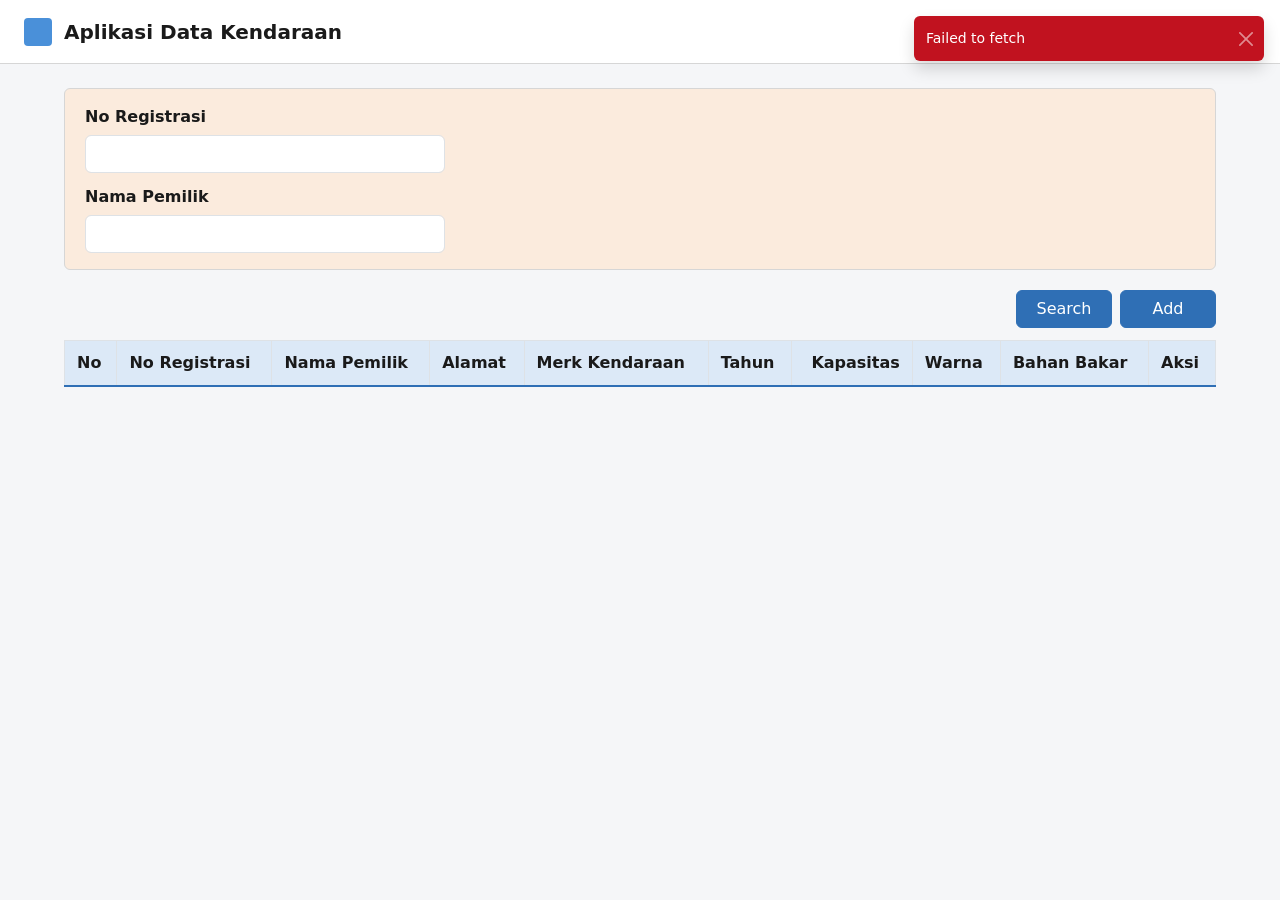
==== frontend/index.html @ d55fca4f "feat(frontend): bangun halaman Monitoring dengan filter dan modal hapus Tambah kerangka frontend HTM" ====
<!doctype html>
<html lang="id">
  <head>
    <meta charset="UTF-8" />
    <meta name="viewport" content="width=device-width, initial-scale=1" />
    <title>Aplikasi Data Kendaraan</title>
    <link
      href="https://cdn.jsdelivr.net/npm/bootstrap@5.3.3/dist/css/bootstrap.min.css"
      rel="stylesheet"
    />
    <link href="css/app.css" rel="stylesheet" />
  </head>
  <body>
    <header class="app-header">
      <span class="app-logo"></span>
      <h1 class="app-title">Aplikasi Data Kendaraan</h1>
    </header>

    <main class="container">
      <section class="filter-panel">
        <form id="filterForm">
          <div class="filter-fields">
            <div>
              <label for="filterNoRegistrasi" class="form-label"
                >No Registrasi</label
              >
              <input
                type="text"
                class="form-control"
                id="filterNoRegistrasi"
                name="noRegistrasi"
                maxlength="20"
                autocomplete="off"
              />
            </div>
            <div>
              <label for="filterNamaPemilik" class="form-label"
                >Nama Pemilik</label
              >
              <input
                type="text"
                class="form-control"
                id="filterNamaPemilik"
                name="namaPemilik"
                maxlength="100"
                autocomplete="off"
              />
            </div>
          </div>
        </form>
      </section>

      <div class="filter-actions">
        <button type="button" class="btn btn-primary" id="btnSearch">
          Search
        </button>
        <a href="tambah.html" class="btn btn-primary" id="btnAdd">Add</a>
      </div>

      <section class="table-responsive">
        <table
          class="table table-bordered table-hover align-middle mb-0"
          id="kendaraanTable"
        >
          <thead>
            <tr>
              <th scope="col">No</th>
              <th scope="col">No Registrasi</th>
              <th scope="col">Nama Pemilik</th>
              <th scope="col">Alamat</th>
              <th scope="col">Merk Kendaraan</th>
              <th scope="col">Tahun</th>
              <th scope="col" class="text-end">Kapasitas</th>
              <th scope="col">Warna</th>
              <th scope="col">Bahan Bakar</th>
              <th scope="col">Aksi</th>
            </tr>
          </thead>
          <tbody id="kendaraanBody"></tbody>
        </table>
        <div class="empty-state d-none" id="emptyState">
          Data kendaraan tidak ditemukan.
        </div>
      </section>
    </main>

    <div class="toast-container" id="toastContainer"></div>

    <div
      class="modal fade"
      id="deleteModal"
      tabindex="-1"
      aria-labelledby="deleteModalText"
      aria-hidden="true"
    >
      <div class="modal-dialog modal-dialog-centered">
        <div class="modal-content">
          <div class="modal-body">
            <p id="deleteModalText" class="mb-0"></p>
          </div>
          <div class="modal-footer justify-content-end">
            <button type="button" class="btn btn-primary" id="btnDeleteOk">
              OK
            </button>
            <button
              type="button"
              class="btn btn-secondary"
              data-bs-dismiss="modal"
            >
              Batal
            </button>
          </div>
        </div>
      </div>
    </div>

    <script src="https://cdn.jsdelivr.net/npm/jquery@3.7.1/dist/jquery.min.js"></script>
    <script src="https://cdn.jsdelivr.net/npm/bootstrap@5.3.3/dist/js/bootstrap.bundle.min.js"></script>
    <script src="js/api.js"></script>
    <script src="js/toast.js"></script>
    <script src="js/list.js"></script>
  </body>
</html>
---- frontend/css/app.css ----
:root {
  --primary: #2f6fb5;
  --primary-hover: #255a94;
  --panel-bg: #fbebdd;
  --secondary: #5f6368;
  --secondary-hover: #4b5563;
  --danger: #c1121f;
  --warning: #b45309;
  --text: #1a1a1a;
  --muted: #6b7280;
  --border: #d6d6d6;
  --success: #1e874b;
  --error: #c1121f;
  --table-head-bg: #dce9f7;
}

body {
  background: #f5f6f8;
  color: var(--text);
  font-family:
    system-ui,
    -apple-system,
    "Segoe UI",
    Roboto,
    sans-serif;
}

.app-header {
  display: flex;
  align-items: center;
  gap: 12px;
  height: 64px;
  padding: 0 24px;
  background: #fff;
  border-bottom: 1px solid var(--border);
}

.app-logo {
  width: 28px;
  height: 28px;
  background: #4a90d9;
  border-radius: 4px;
  flex-shrink: 0;
}

.app-title {
  margin: 0;
  font-size: 20px;
  font-weight: 700;
  color: var(--text);
}

.container {
  max-width: 1200px;
  margin: 0 auto;
  padding: 24px;
}

.filter-panel {
  background: var(--panel-bg);
  border: 1px solid var(--border);
  border-radius: 6px;
  padding: 16px 20px;
  margin-bottom: 20px;
}

.filter-fields {
  display: grid;
  gap: 12px;
  max-width: 360px;
}

.filter-fields .form-label {
  font-weight: 600;
  color: var(--text);
  margin-bottom: 6px;
}

.filter-actions {
  display: flex;
  justify-content: flex-end;
  gap: 8px;
  margin-bottom: 12px;
}

.filter-actions .btn {
  min-width: 96px;
}

.btn-primary {
  --bs-btn-bg: var(--primary);
  --bs-btn-border-color: var(--primary);
  --bs-btn-hover-bg: var(--primary-hover);
  --bs-btn-hover-border-color: var(--primary-hover);
  --bs-btn-active-bg: var(--primary-hover);
  --bs-btn-active-border-color: var(--primary-hover);
}

.btn-secondary {
  --bs-btn-bg: var(--secondary);
  --bs-btn-border-color: var(--secondary);
  --bs-btn-hover-bg: var(--secondary-hover);
  --bs-btn-hover-border-color: var(--secondary-hover);
  --bs-btn-active-bg: var(--secondary-hover);
  --bs-btn-active-border-color: var(--secondary-hover);
}

.table thead th {
  background: var(--table-head-bg);
  color: var(--text);
  font-weight: 700;
  text-align: left;
  padding: 10px 12px;
  white-space: nowrap;
  border-bottom: 2px solid var(--primary);
}

.table tbody tr:nth-child(even) {
  background: #f7f9fc;
}

.table tbody tr:hover {
  background: #edf3fb;
}

.table td {
  padding: 10px 12px;
}

.table td.numeric,
.table th.numeric {
  text-align: right;
}

.table td.registrasi {
  font-weight: 600;
}

.action-links {
  display: flex;
  gap: 12px;
  white-space: nowrap;
}

.action-links a {
  text-decoration: none;
  cursor: pointer;
  font-weight: 600;
}

.action-links a:hover {
  text-decoration: underline;
}

.action-detail {
  color: var(--warning);
}

.action-edit {
  color: var(--primary);
}

.action-delete {
  color: var(--danger);
}

.empty-state {
  padding: 32px;
  text-align: center;
  color: var(--muted);
}

.toast-container {
  position: fixed;
  top: 16px;
  right: 16px;
  z-index: 1080;
}

@media (max-width: 991.98px) {
  .table-responsive {
    overflow-x: auto;
  }
}

@media (max-width: 767.98px) {
  .container {
    padding: 16px;
  }

  .filter-actions {
    flex-direction: column;
  }

  .filter-actions .btn {
    width: 100%;
  }
}
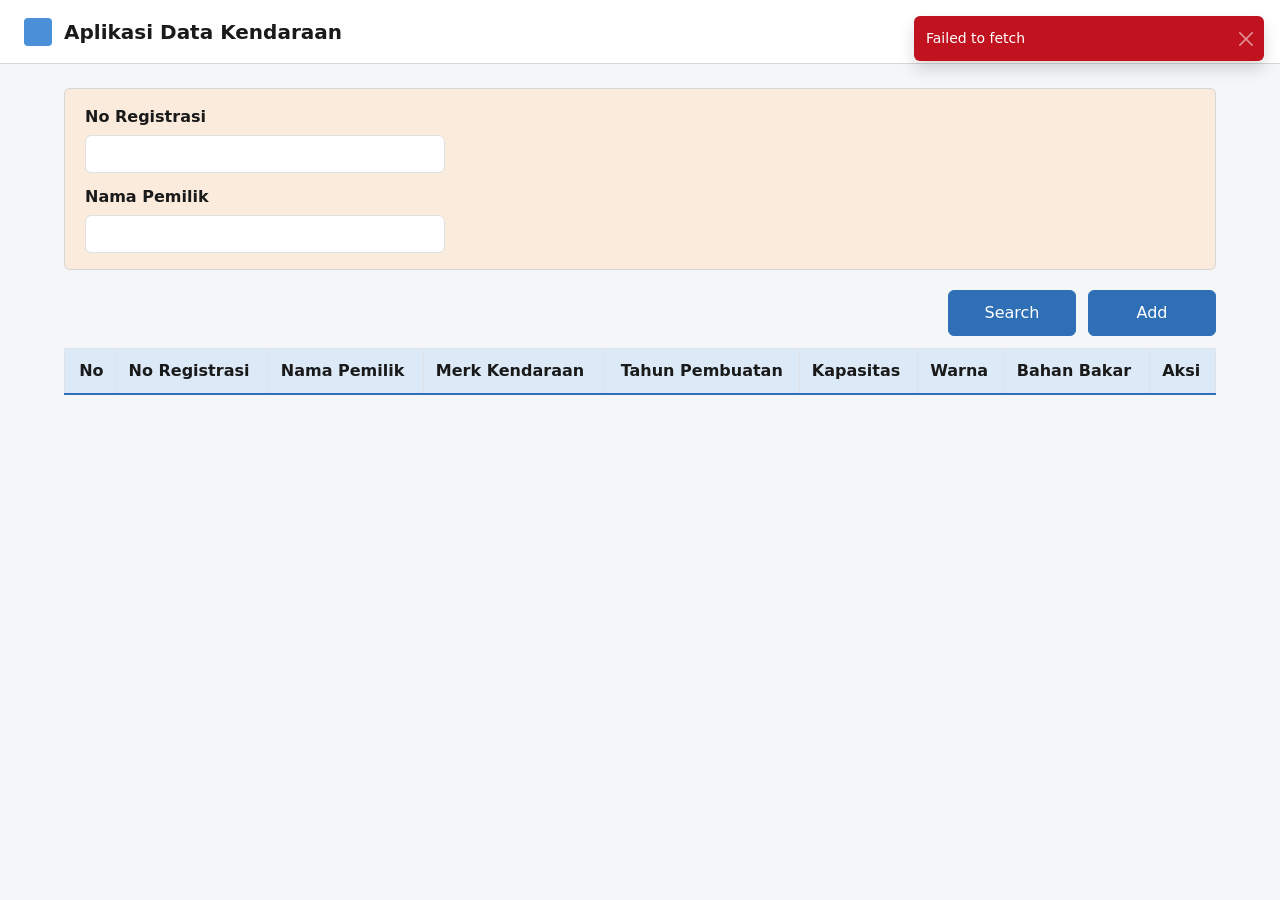
==== commit e0e14442: "fix(frontend): rapikan tabel monitoring sesuai PRD dan DESIGN - hapus kolom Alamat, kini hanya tampi" ====
--- a/frontend/index.html
+++ b/frontend/index.html
@@ -54,7 +54,9 @@
         <button type="button" class="btn btn-primary" id="btnSearch">
           Search
         </button>
-        <a href="tambah.html" class="btn btn-primary" id="btnAdd">Add</a>
+        <a href="form.html?mode=tambah" class="btn btn-primary" id="btnAdd"
+          >Add</a
+        >
       </div>
 
       <section class="table-responsive">
@@ -64,13 +66,12 @@
         >
           <thead>
             <tr>
-              <th scope="col">No</th>
+              <th scope="col" class="numeric">No</th>
               <th scope="col">No Registrasi</th>
               <th scope="col">Nama Pemilik</th>
-              <th scope="col">Alamat</th>
               <th scope="col">Merk Kendaraan</th>
-              <th scope="col">Tahun</th>
-              <th scope="col" class="text-end">Kapasitas</th>
+              <th scope="col" class="center">Tahun Pembuatan</th>
+              <th scope="col">Kapasitas</th>
               <th scope="col">Warna</th>
               <th scope="col">Bahan Bakar</th>
               <th scope="col">Aksi</th>
@@ -90,6 +91,8 @@
       class="modal fade"
       id="deleteModal"
       tabindex="-1"
+      role="dialog"
+      aria-modal="true"
       aria-labelledby="deleteModalText"
       aria-hidden="true"
     >
@@ -117,6 +120,7 @@
     <script src="https://cdn.jsdelivr.net/npm/jquery@3.7.1/dist/jquery.min.js"></script>
     <script src="https://cdn.jsdelivr.net/npm/bootstrap@5.3.3/dist/js/bootstrap.bundle.min.js"></script>
     <script src="js/api.js"></script>
+    <script src="js/pesan.js"></script>
     <script src="js/toast.js"></script>
     <script src="js/list.js"></script>
   </body>
--- a/frontend/css/app.css
+++ b/frontend/css/app.css
@@ -56,6 +56,13 @@
   padding: 24px;
 }
 
+.page-title {
+  margin: 0 0 24px;
+  font-size: 22px;
+  font-weight: 700;
+  color: var(--text);
+}
+
 .filter-panel {
   background: var(--panel-bg);
   border: 1px solid var(--border);
@@ -79,12 +86,14 @@
 .filter-actions {
   display: flex;
   justify-content: flex-end;
-  gap: 8px;
+  gap: 12px;
   margin-bottom: 12px;
 }
 
 .filter-actions .btn {
-  min-width: 96px;
+  min-width: 128px;
+  padding: 10px 28px;
+  font-size: 16px;
 }
 
 .btn-primary {
@@ -132,6 +141,11 @@
   text-align: right;
 }
 
+.table td.center,
+.table th.center {
+  text-align: center;
+}
+
 .table td.registrasi {
   font-weight: 600;
 }
@@ -177,6 +191,17 @@
   z-index: 1080;
 }
 
+#kendaraanForm .form-control:disabled,
+#kendaraanForm .form-select:disabled {
+  background: #f5f6f8;
+  color: var(--text);
+  opacity: 1;
+}
+
+#kendaraanForm .form-label {
+  font-weight: 500;
+}
+
 @media (max-width: 991.98px) {
   .table-responsive {
     overflow-x: auto;
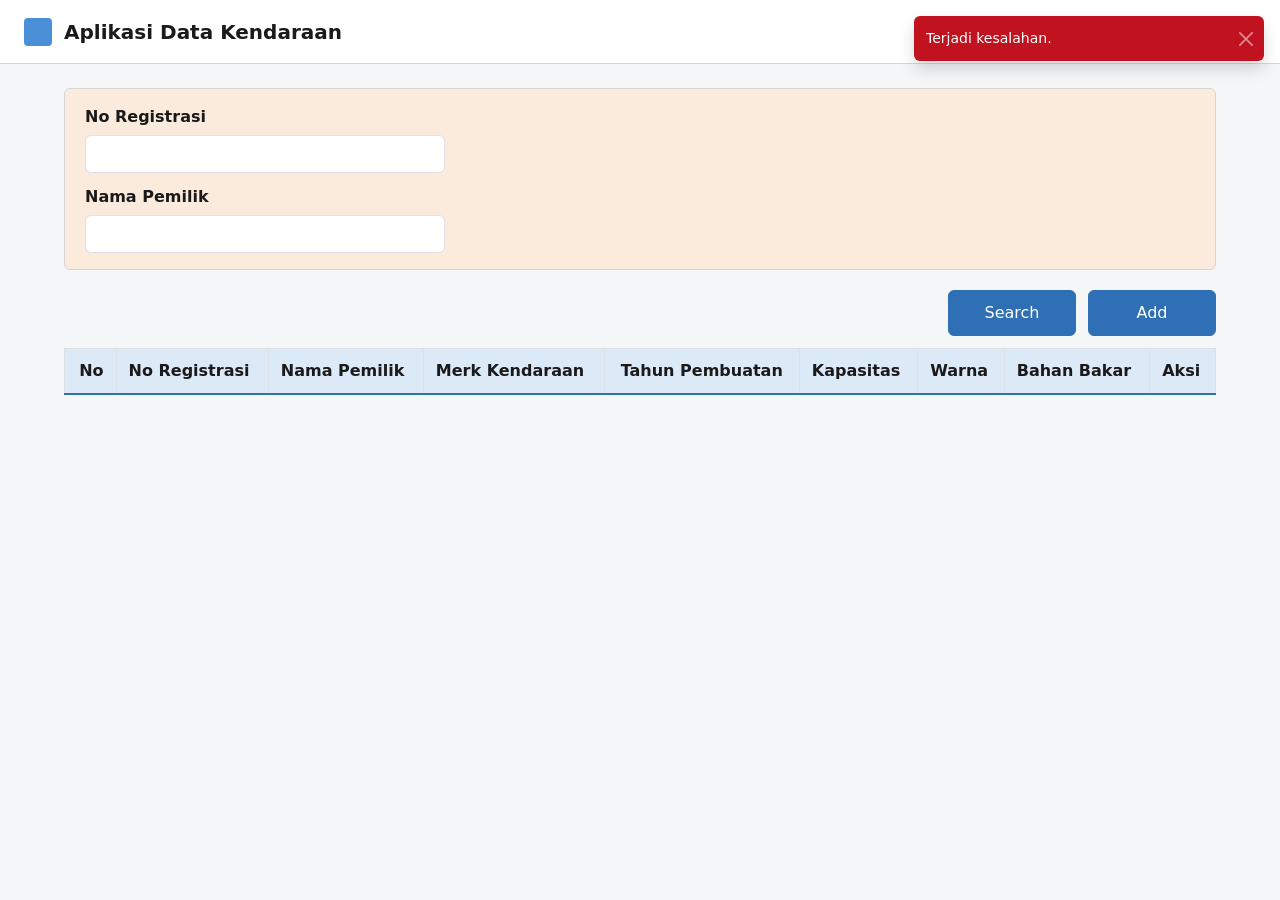
==== commit 934abbf5: "refactor: extract KendaraanService dari controller dan rapikan struktur folder - KendaraanService me" ====
--- a/frontend/index.html
+++ b/frontend/index.html
@@ -119,9 +119,9 @@
 
     <script src="https://cdn.jsdelivr.net/npm/jquery@3.7.1/dist/jquery.min.js"></script>
     <script src="https://cdn.jsdelivr.net/npm/bootstrap@5.3.3/dist/js/bootstrap.bundle.min.js"></script>
-    <script src="js/api.js"></script>
-    <script src="js/pesan.js"></script>
-    <script src="js/toast.js"></script>
-    <script src="js/list.js"></script>
+    <script src="js/core/api.js"></script>
+    <script src="js/core/pesan.js"></script>
+    <script src="js/ui/toast.js"></script>
+    <script src="js/pages/list.js"></script>
   </body>
 </html>
